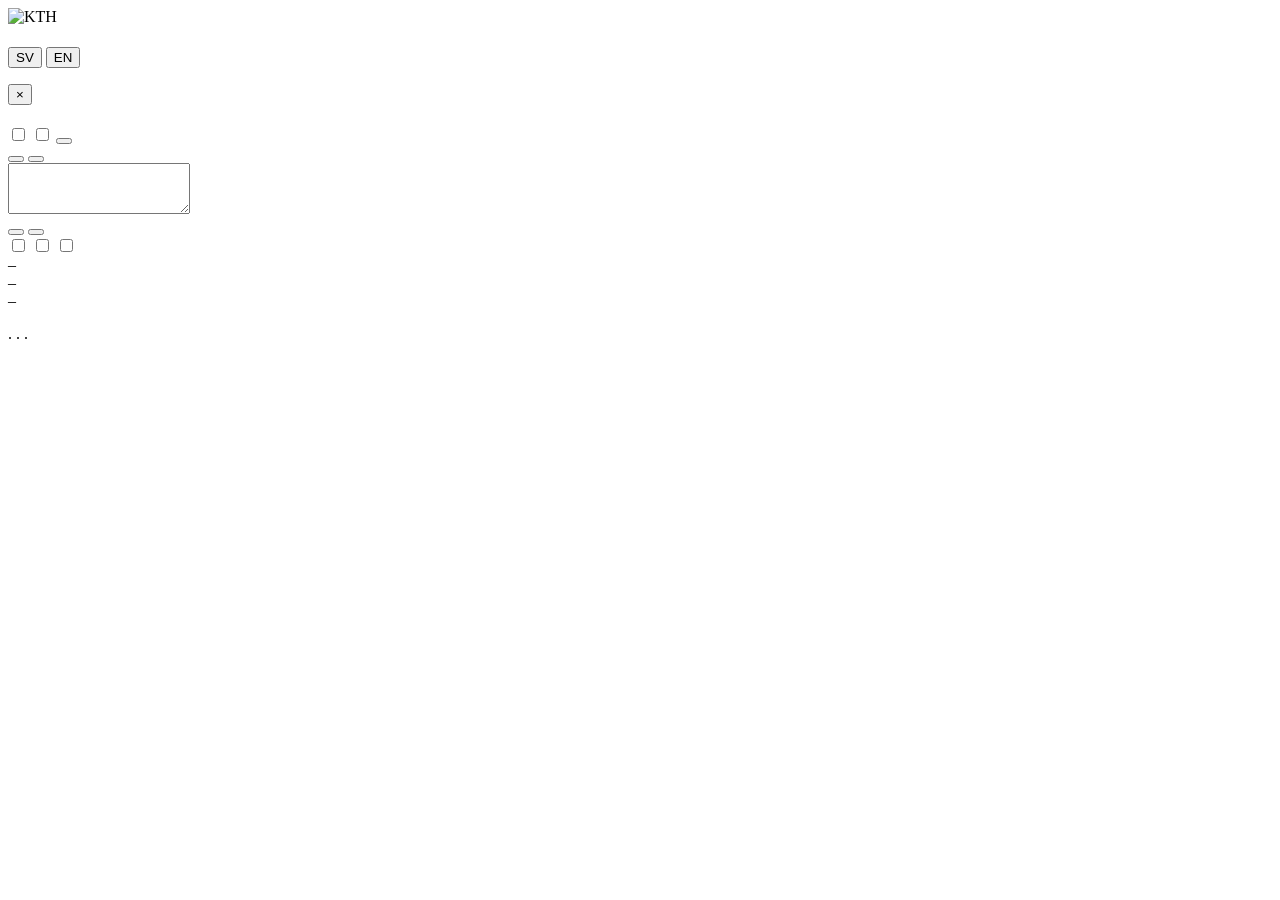
==== src/student_bot/web/static/index.html @ a3d98ef3 "Rewrite the experimental-service notice around what is still true The old text said the server had l" ====
<!doctype html>
<html lang="sv">
<head>
<meta charset="utf-8">
<meta name="viewport" content="width=device-width, initial-scale=1">
<title>student-bot</title>
<link rel="stylesheet" href="static/style.css?v=42">
<link rel="icon" href="static/favicon.svg?v=1" type="image/svg+xml">
<link rel="icon" href="static/favicon-32.png?v=1" sizes="32x32" type="image/png">
<link rel="apple-touch-icon" href="static/apple-touch-icon.png?v=1">
</head>
<body>
<header>
  <div class="brand">
    <img src="static/KTH_logo_RGB_bla.svg" alt="KTH" class="logo logo-kth">
    <a class="brand-link" href="./"><h1 data-i18n="brand.name"></h1></a>
    <!-- An optional deployment logo is injected here by app.js from
         /api/health.branding_logo_html when web.branding_logo is configured.
         Empty by default — see issue #71. -->
  </div>
  <div class="lang-switch" role="group" aria-label="Language">
    <button type="button" data-lang="sv">SV</button>
    <button type="button" data-lang="en">EN</button>
  </div>
  <p class="tagline" data-i18n="header.tagline"></p>
</header>

<main>
  <div class="notice" role="note">
    <div class="notice-body">
      <p><strong data-i18n="notice.title"></strong><span data-i18n="notice.body"></span><span
         id="notice-model-local" data-i18n="notice.model.local"></span><span
         data-i18n="notice.feedback"></span></p>
    </div>
    <button class="notice-close" type="button" data-i18n-aria="notice.close.aria">×</button>
  </div>

  <section id="onboarding" class="card">
    <h2 data-i18n="onboarding.title"></h2>
    <p data-i18n="onboarding.intro"></p>
    <p class="caveat" data-i18n="onboarding.caveat"></p>
    <p id="cloud-notice-onboarding" class="cloud-notice hidden" role="note"></p>

    <label class="opt-out">
      <input id="opt-out" type="checkbox">
      <span data-i18n="onboarding.optout"></span>
    </label>
    <label class="opt-out">
      <input id="learn-more" type="checkbox">
      <span data-i18n="onboarding.learnmore"></span>
    </label>
    <button id="start" data-i18n="onboarding.start"></button>
  </section>

  <div id="view-tabs" class="view-tabs hidden" role="tablist">
    <button type="button" class="view-tab active" role="tab" data-view="chat"
            aria-selected="true" data-i18n="tabs.chat"></button>
    <button type="button" class="view-tab" role="tab" data-view="debug"
            aria-selected="false" data-i18n="tabs.debug"></button>
  </div>

  <section id="chat" class="card hidden">
    <div id="cloud-notice-chat" class="cloud-notice cloud-notice-banner hidden" role="note"></div>
    <div id="messages" aria-live="polite"></div>
    <form id="composer">
      <textarea id="question" rows="3" data-i18n-placeholder="chat.placeholder" required></textarea>
      <div class="composer-row">
        <span id="status" class="status"></span>
        <div class="composer-actions-col">
          <div class="composer-actions">
            <button type="button" id="export" class="ghost" hidden
                    data-i18n="chat.export" data-i18n-title="chat.export.title"></button>
            <button type="button" id="reset" class="ghost" data-i18n="chat.reset"></button>
            <button type="submit" id="send" data-i18n="chat.send"></button>
          </div>
          <div class="chat-options">
            <label class="chat-option" data-i18n-title="chat.logging.tip">
              <input id="logging-checkbox" type="checkbox">
              <span data-i18n="chat.logging.label"></span>
            </label>
            <label class="chat-option" data-i18n-title="chat.learnmore.tip">
              <input id="learn-more-chat" type="checkbox">
              <span data-i18n="chat.learnmore.label"></span>
            </label>
            <label class="chat-option hidden" id="perf-toggle-wrap" data-i18n-title="perf.toggle.tip">
              <input id="perf-toggle" type="checkbox">
              <span data-i18n="perf.toggle.label"></span>
            </label>
          </div>
        </div>
      </div>
    </form>

    <!-- Resource panel (#74). Below the composer rather than inside it: in the
         composer row it cost 67px of vertical space on every visit, whether or
         not anyone was reading it. Hidden until the checkbox above is ticked. -->
    <div id="perf-panel" class="perf-panel hidden" aria-live="polite">
      <div class="perf-group">
        <span class="perf-label" data-i18n="perf.context" data-i18n-title="perf.tip.context"></span>
        <span id="perf-context" class="perf-value">–</span>
      </div>
      <div class="perf-group">
        <span class="perf-label" data-i18n="perf.server" data-i18n-title="perf.tip.server"></span>
        <span id="perf-server" class="perf-value">–</span>
      </div>
      <div class="perf-group">
        <span class="perf-label" data-i18n="perf.model" data-i18n-title="perf.tip.model"></span>
        <span id="perf-model" class="perf-value">–</span>
      </div>
    </div>
  </section>

  <aside id="debug-panel" class="card" aria-live="polite">
    <div class="debug-panel-head">
      <h2 data-i18n="debug.title"></h2>
    </div>
    <p class="debug-panel-intro" data-i18n="debug.intro"></p>
    <div id="debug-panel-body"></div>
    <p class="debug-panel-empty hidden" id="debug-panel-empty"
       data-i18n="debug.empty"></p>
  </aside>
</main>

<footer>
  <a href="about" data-i18n="footer.about"></a> ·
  <a href="glossary" data-i18n="footer.glossary"></a> ·
  <a href="stats" data-i18n="footer.stats"></a> ·
  <span id="conn"></span>
</footer>

<script src="static/i18n.js?v=41"></script>
<script src="static/notice.js?v=32" defer></script>
<script src="static/app.js?v=40"></script>
</body>
</html>
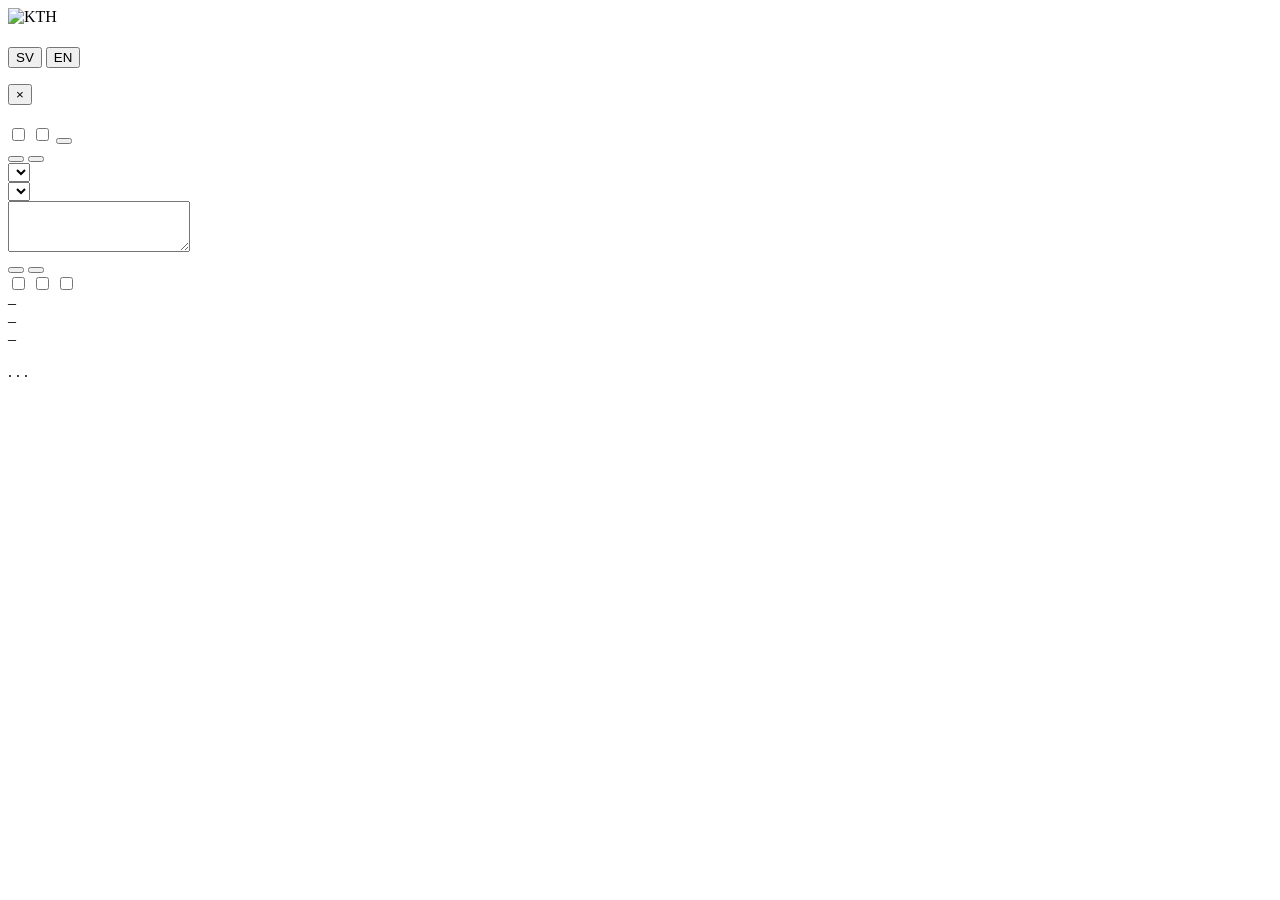
==== commit ed1d2102: "Add a programme and admission-year picker to the web UI Third of three submissions, which implement " ====
--- a/src/student_bot/web/static/index.html
+++ b/src/student_bot/web/static/index.html
@@ -4,12 +4,12 @@
 <meta charset="utf-8">
 <meta name="viewport" content="width=device-width, initial-scale=1">
 <title>student-bot</title>
-<link rel="stylesheet" href="static/style.css?v=42">
+<link rel="stylesheet" href="static/style.css?v=46">
 <link rel="icon" href="static/favicon.svg?v=1" type="image/svg+xml">
 <link rel="icon" href="static/favicon-32.png?v=1" sizes="32x32" type="image/png">
 <link rel="apple-touch-icon" href="static/apple-touch-icon.png?v=1">
 </head>
-<body>
+<body class="app-shell">
 <header>
   <div class="brand">
     <img src="static/KTH_logo_RGB_bla.svg" alt="KTH" class="logo logo-kth">
@@ -63,6 +63,26 @@
     <div id="cloud-notice-chat" class="cloud-notice cloud-notice-banner hidden" role="note"></div>
     <div id="messages" aria-live="polite"></div>
     <form id="composer">
+      <!-- Programme + admission year, sent with every question. Empty = the bot
+           uses what the question or the thread says, else the newest term.
+           The programme list stays hidden until a category is chosen. -->
+      <div class="picker-row">
+        <div class="picker picker-program">
+          <label for="pick-category" data-i18n="chat.pick.program"></label>
+          <select id="pick-category">
+            <option value="" data-i18n="chat.pick.category.none"></option>
+          </select>
+          <select id="pick-program" data-i18n-aria="chat.pick.program.list" hidden>
+            <option value="" data-i18n="chat.pick.program.none"></option>
+          </select>
+        </div>
+        <div class="picker">
+          <label for="pick-year" data-i18n="chat.pick.year"></label>
+          <select id="pick-year">
+            <option value="" data-i18n="chat.pick.year.none"></option>
+          </select>
+        </div>
+      </div>
       <textarea id="question" rows="3" data-i18n-placeholder="chat.placeholder" required></textarea>
       <div class="composer-row">
         <span id="status" class="status"></span>
@@ -128,8 +148,8 @@
   <span id="conn"></span>
 </footer>
 
-<script src="static/i18n.js?v=41"></script>
+<script src="static/i18n.js?v=46"></script>
 <script src="static/notice.js?v=32" defer></script>
-<script src="static/app.js?v=40"></script>
+<script src="static/app.js?v=47"></script>
 </body>
 </html>
